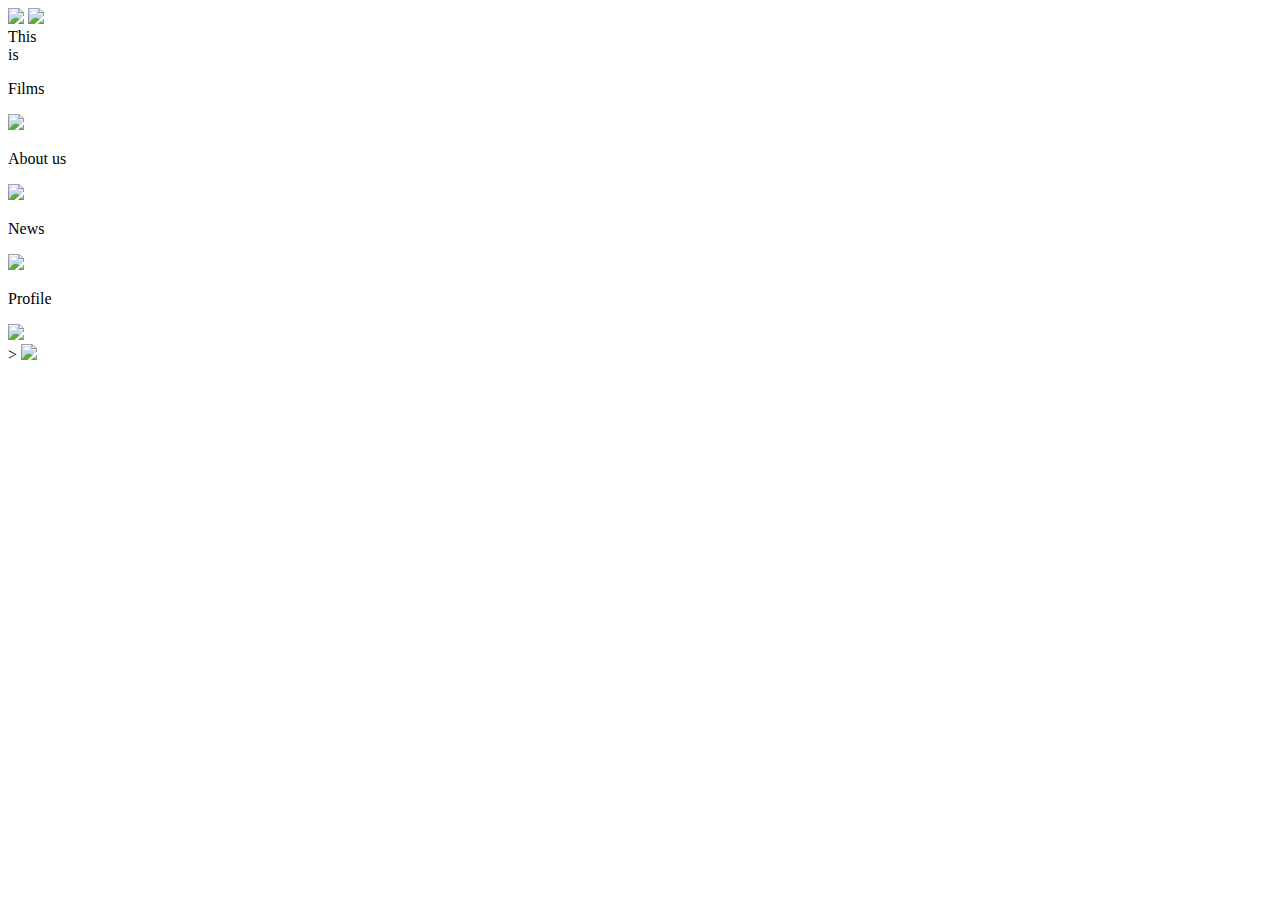
==== templates/index.html @ 81794eaa "project" ====
<!DOCTYPE html>
<html>
    <head>
        <meta charset="utf-8" />
        <link rel="stylesheet" href="static/css/main/globals.css" />
        <link rel="stylesheet" href="static/css/main/style.css" />
    </head>
    <body>
        <div class="plugin-file-cover">
            <div class="div">
                <div class="overlap">
                    <img class="rectangle" src="static/images/main/Rectangle%201.png" />
                    <img class="CINEGEST" src="static/images/main/CINEGEST.png" />
                    <div class="text-wrapper">This</div>
                    <div class="text-wrapper-2">is</div>
                </div>
                <div class="overlap-group">
                    <div class="rectangle-2"></div>
                    <div class="group">
                        <div id="films_button"class="div-wrapper"><p class="text-wrapper-3">Films</p>
                        <img  id="clapper" class= "button_images" src="static/images/general/clapper.png">
                        </div>
                    </div>

                    <div class="overlap-group-wrapper">
                        <div id="about_us" class="overlap-3"><p class="text-wrapper-3">About us</p>
                        <img id="info_button" class="button_images" src="static/images/general/info.png">
                        </div>
                    </div>

                    <div class="group-2">
                        <div id = "news_button" class="div-wrapper"><p class="text-wrapper-3">News</p>
                        <img id="info_button" class="button_images" src="static/images/general/news.png"></div>
                    </div>

                    <div class="group-3">
                        <div id ="profile_button" class="overlap-3"><p class="text-wrapper-3">Profile</p>
                        <img  id="profile_icon" class= "button_images" src="static/images/general/profile_icon.png">
                        </div>
                    </div>


                    >
                    <img
                        class="DALLE"
                        src="static/images/main/logo.png"
                    />
                </div>
            </div>
        </div>
    <script src="static/js/main/index.js"> </script>
    </body>
</html>
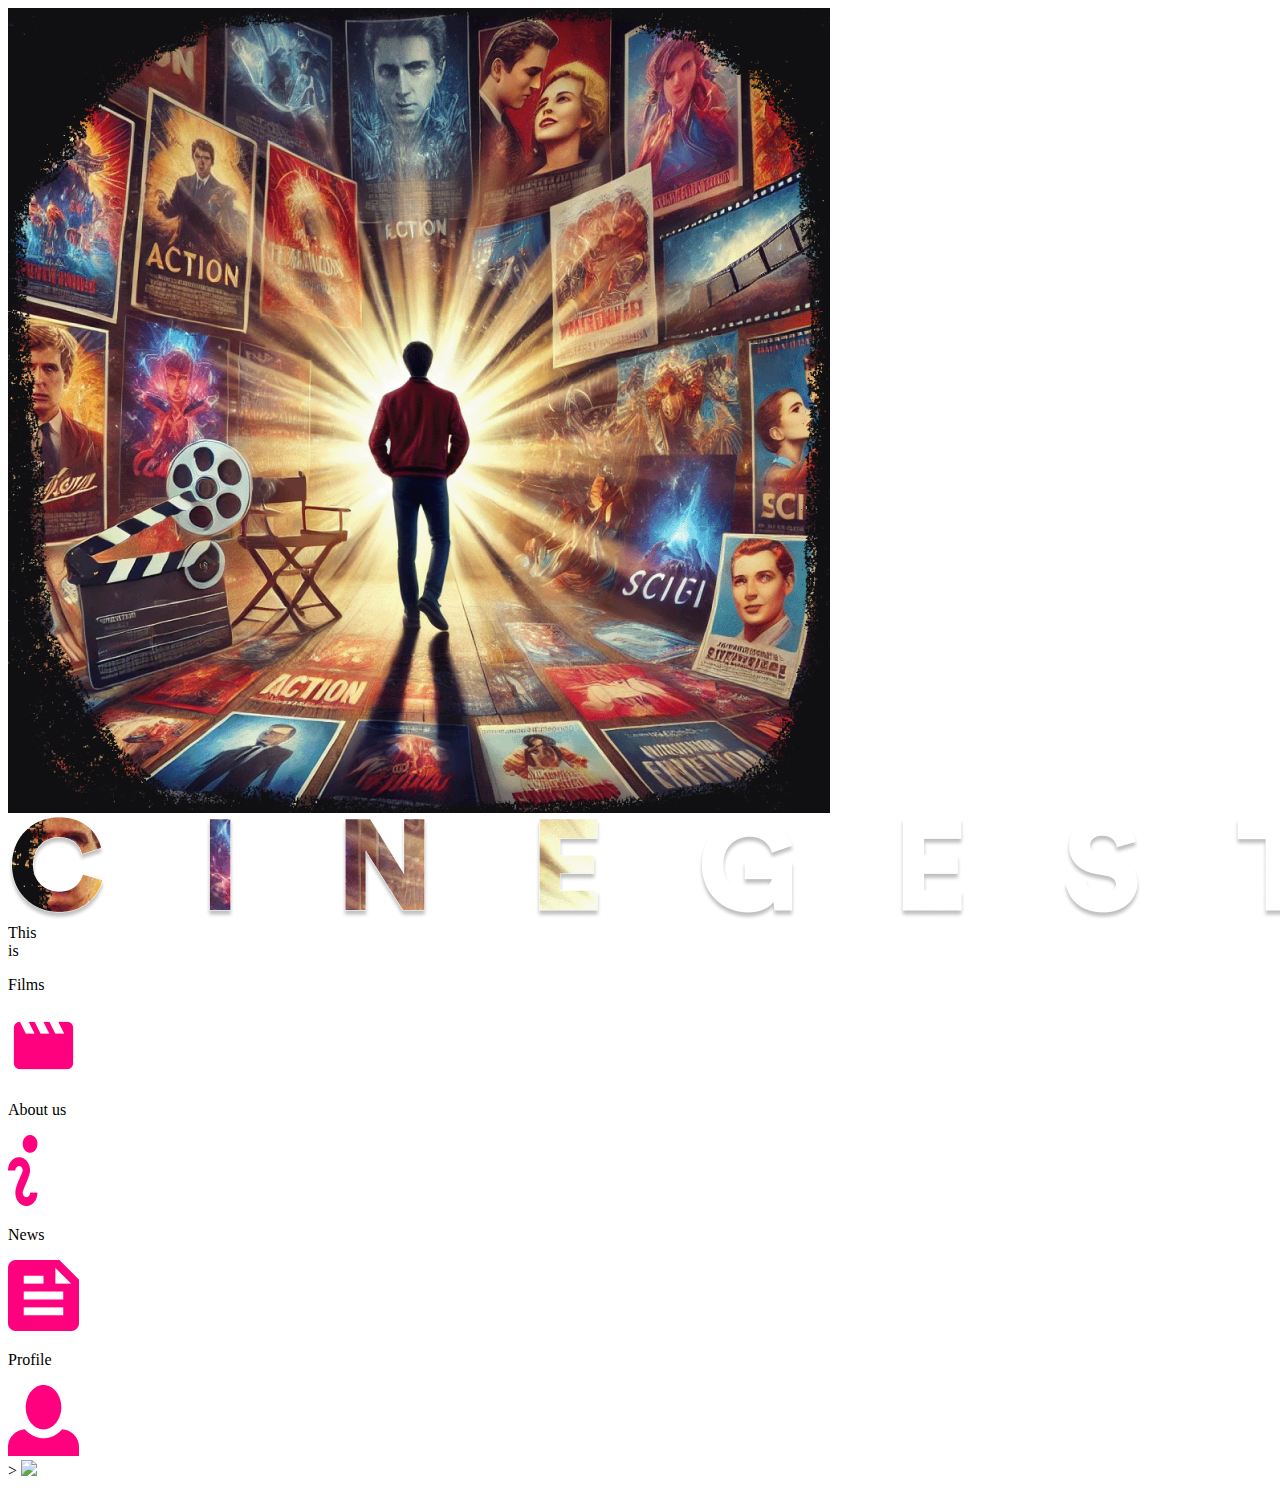
==== commit d3573307: "Added film search with design" ====
--- a/templates/index.html
+++ b/templates/index.html
@@ -9,8 +9,8 @@
         <div class="plugin-file-cover">
             <div class="div">
                 <div class="overlap">
-                    <img class="rectangle" src="static/images/main/Rectangle%201.png" />
-                    <img class="CINEGEST" src="static/images/main/CINEGEST.png" />
+                    <img class="rectangle" src="/static/images/main/Rectangle%201.png" />
+                    <img class="CINEGEST" src="/static/images/main/CINEGEST.png" />
                     <div class="text-wrapper">This</div>
                     <div class="text-wrapper-2">is</div>
                 </div>
@@ -18,24 +18,24 @@
                     <div class="rectangle-2"></div>
                     <div class="group">
                         <div id="films_button"class="div-wrapper"><p class="text-wrapper-3">Films</p>
-                        <img  id="clapper" class= "button_images" src="static/images/general/clapper.png">
+                        <img  id="clapper" class= "button_images" src="/static/images/general/clapper.png">
                         </div>
                     </div>
 
                     <div class="overlap-group-wrapper">
                         <div id="about_us" class="overlap-3"><p class="text-wrapper-3">About us</p>
-                        <img id="info_button" class="button_images" src="static/images/general/info.png">
+                        <img id="info_button" class="button_images" src="/static/images/general/info.png">
                         </div>
                     </div>
 
                     <div class="group-2">
                         <div id = "news_button" class="div-wrapper"><p class="text-wrapper-3">News</p>
-                        <img id="info_button" class="button_images" src="static/images/general/news.png"></div>
+                        <img id="info_button" class="button_images" src="/static/images/general/news.png"></div>
                     </div>
 
                     <div class="group-3">
                         <div id ="profile_button" class="overlap-3"><p class="text-wrapper-3">Profile</p>
-                        <img  id="profile_icon" class= "button_images" src="static/images/general/profile_icon.png">
+                        <img  id="profile_icon" class= "button_images" src="/static/images/general/profile_icon.png">
                         </div>
                     </div>
 
@@ -48,6 +48,8 @@
                 </div>
             </div>
         </div>
-    <script src="static/js/main/index.js"> </script>
+    <script src="/static/js/main/index.js"> </script>
+
+
     </body>
 </html>
